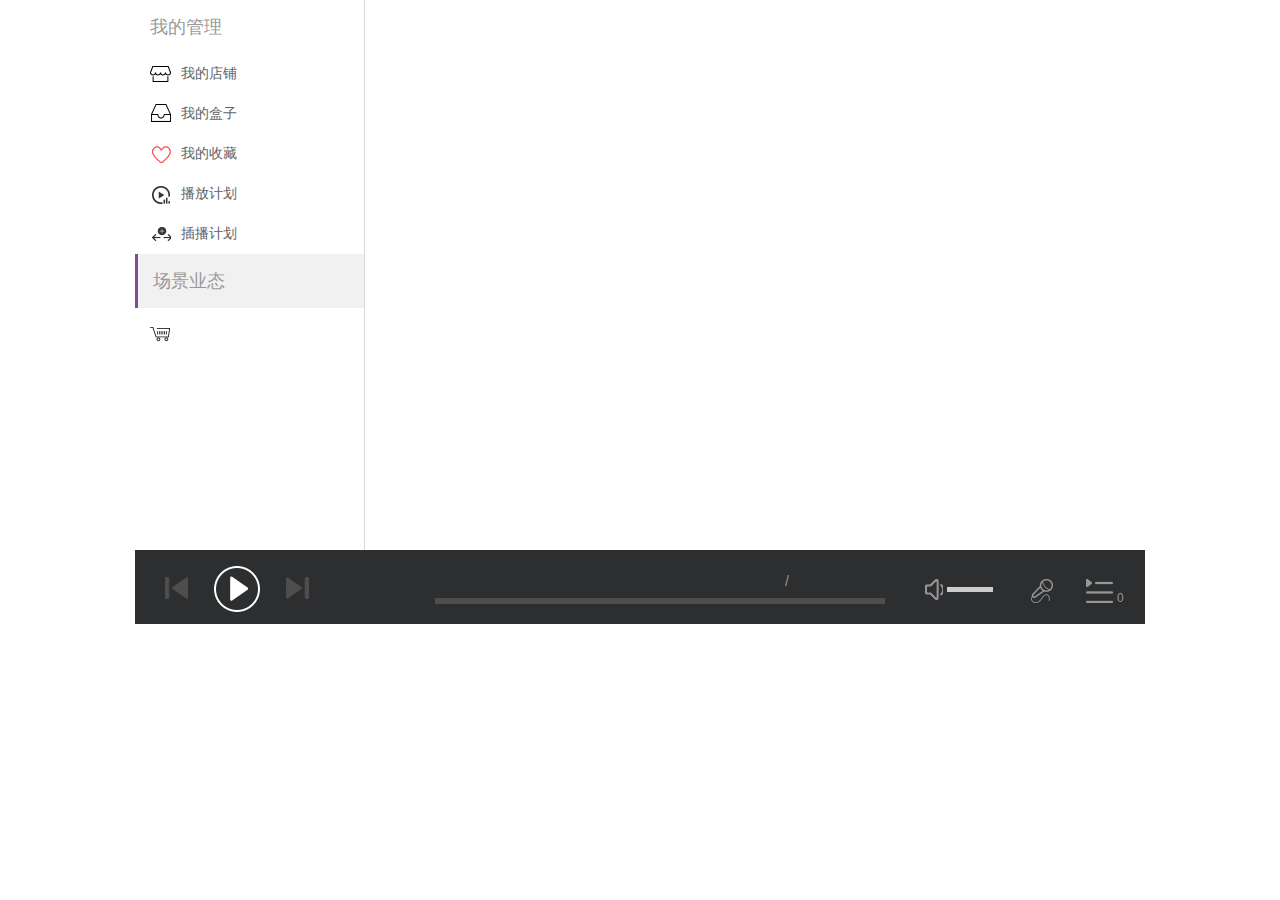
==== src/main/resources/templates/index.html @ 78770b10 "查询歌曲" ====
<!DOCTYPE html>
<html xmlns:th="http://www.thymeleaf.org">
<head>
    <title>试听首页</title>
    <link rel="stylesheet" href="../static/css/style.css" th:href="@{/css/style.css}"/>
    <link rel="stylesheet" href="../static/css/jplayer.blue.monday.css" th:href="@{/css/jplayer.blue.monday.css}"/>
    <script src="../static/js/jquery-1.9.1.min.js" th:src="@{/js/jquery-1.9.1.min.js}"></script>
    <script src="../static/js/index.js" th:src="@{/js/index.js}"></script>
    <script src="../static/js/jquery.jplayer.js" th:src="@{/js/jquery.jplayer.js}"></script>
    <script src="../static/js/jplayer.playlist.js" th:src="@{/js/jplayer.playlist.js}"></script>
    <meta charset="utf-8"/>
    <script th:inline="javascript">
        /*<![CDATA[*/
        var myPlaylist; // 播放列表
        var spotflag = false; // 当前是否插播
        var spotmusic; // 插播音乐
        var planMusicList = new Array(); // 计划歌曲列表
        var planPlayIndex = 0; // 计划的播放标志

        var personalMusicList = new Array(); // 播放音乐列表（收藏或者频道音乐）
        var personalPlayFlag = false; // 播放标志
        var personalPlayIndex = 0; // 播放歌曲下标
        var chooseVoiceFlag = false; // 选择人声标志

        function Music(id, title, mp3, duration, volume, position, favorite, voice){
            this.id = id;
            this.title = title;
            this.mp3 = mp3;
            this.duration = duration; // 音乐时长
            this.volume = volume; // 音量
            this.position = position; // 播放位置
            this.favorite = favorite; // 收藏标志
            this.voice = voice; // 人声
        }

        // 选择人声(0男声，1女声，3合唱，4乐器)
        function chooseMusic(array, voice){
            chooseVoiceFlag = true;
            var result = new Array();
            for(var index = 0; index < array.length; index ++){
                if(voice == array[index].voice){
                    result.push(array[index]);
                }
            }
            return result;
        }

        function playByPeople(voice){
            chooseVoiceFlag = false;
            cleanPlaylist();
            var musicArray;
            if(personalPlayFlag){
                musicArray = chooseMusic(personalMusicList, voice);
            }else{
                musicArray = chooseMusic(planMusicList, voice);
            }
            myPlaylist.setPlaylist(musicArray);
            myPlaylist.play(0);
            $(".liedui_top .lie_h4").html("播放队列（共" + musicArray.length + "首歌）");
            $("#nav .num_1").html(musicArray.length);
        }

        function playAllPeople(){
            cleanPlaylist();
            var musicArray;
            if(personalPlayFlag){
                musicArray = personalMusicList;
            }else{
                musicArray = planMusicList;
            }
            myPlaylist.setPlaylist(musicArray);
            myPlaylist.play(0);
            $(".liedui_top .lie_h4").html("播放队列（共" + musicArray.length + "首歌）");
            $("#nav .num_1").html(musicArray.length);

        }

        $(document).ready(function () {
            var keyword = /*[[${keyword}]]*/;
            if(keyword != null && keyword != ""){
                queryMusic(keyword);
            }else{
                findChannel();
            }
            myPlaylist = new jPlayerPlaylist({
                jPlayer: "#jquery_jplayer_1",
                cssSelectorAncestor: "#jp_container_1"
            }, [
            ], {
                swfPath: "js",
                supplied: "mp3",
                wmode: "window",
                useStateClassSkin: true,
                autoBlur: false,
                smoothPlayBar: true,
                keyEnabled: true,
                play: function(e) {
                    console.log(myPlaylist.playlist.length);
                    console.log(e.jPlayer.status.media.title);
                    if(!spotflag){
                        if(personalPlayFlag){
                            personalPlayIndex = myPlaylist.current; // 个人播放
                        }else{
                            planPlayIndex = myPlaylist.current; // 计划播放
                        }
                    }
                },
                ended: function (e) {
                    console.log("music stop.");
                    if(spotflag){
                        spotflag = false;
                        restorePlayPlan(); // 插播完恢复计划
                        if(planPlayIndex != planMusicList.length - 1){
                            myPlaylist.play(planPlayIndex + 1);
                        }else{
                            myPlaylist.play(0);
                        }
                    }else {
                        if(personalPlayFlag){
                            // 个人播放完毕
                            if(personalPlayIndex == myPlaylist.playlist.length - 1){
                                personalPlayFlag = false;
                                restorePlayPlan();
                                myPlaylist.play(planPlayIndex);
                            }
                        }else {
                            // 计划播放
                            if(planPlayIndex == myPlaylist.playlist.length - 1) {
                                if(chooseVoiceFlag){
                                    chooseVoiceFlag = false;
                                    restorePlayPlan();
                                }
                                loadPlanMusic(); // 重新加载计划
                            }
                        }
                    }
                }
            });
            loadPlanMusic();
            window.setInterval(findSpotMusic, 30000);
            window.setInterval(monitorTime, 1000);
        });

        // 整点重新加载新计划
        function monitorTime() {
            var mydate = new Date();
            if(mydate.getMinutes() == 0){
                loadPlanMusic();
            }
        }

        // 恢复播放计划
        function restorePlayPlan() {
            myPlaylist.setPlaylist(planMusicList);
            $(".liedui_top .lie_h4").html("播放队列（共" + planMusicList.length + "首歌）");
            $("#nav .num_1").html(planMusicList.length);
        }

        // 清除播放列表
        function cleanPlaylist() {
            myPlaylist.remove(); // 删除所有音乐
            myPlaylist.setPlaylist({});
            $(".liedui_top .lie_h4").html("播放队列（共 0 首歌）");
            $("#nav .num_1").html("0");
        }

        // 加载播放计划音乐
        function loadPlanMusic() {
            $.ajax({
                type: "POST",
                url: "/planMusic",
                data: {},
                dataType: "json",
                success: function (data) {
                    cleanPlaylist();
                    planMusicList = [];
                    for(var i = 0 ; i < data.length; i ++){
                        var music = new Music(data[i].id, data[i].musicName, data[i].path, data[i].duration, data[i].volume, 0, data[i].favorite, data[i].voice);
                        planMusicList.push(music);
                        myPlaylist.add(music);
                    }
                    myPlaylist.play(0);
                    $(".liedui_top .lie_h4").html("播放队列（共" + data.length + "首歌）");
                    $("#nav .num_1").html(data.length);
                }
            });
        }

        // 加载插播音乐
        function loadSpotMusic() {
            $.ajax({
                type: "POST",
                url: "/spotMusic",
                data: {},
                dataType: "json",
                success: function (data) {
                    spotmusic = new Music(data.id, data.musicName, data.path, data.duration, data.volume, 0, data.favorite);
                }
            });
        }

        // 查找插播
        function findSpotMusic() {
            if(!spotflag){
                loadSpotMusic();
                if (typeof(spotmusic) != "undefined" && spotmusic != null) {
                    planMusicList[planPlayIndex].position = $("#jquery_jplayer_1").data("jPlayer").status.currentTime; // 获取播放位置，暂时没用
                    myPlaylist.setPlaylist({}); // 清空播放列表
                    myPlaylist.add({
                        title: spotmusic.title,
                        mp3: spotmusic.mp3
                    });
                    spotflag = true;
                    myPlaylist.play(0);
                }
            }
        }

        // 查找店铺信息
        function showShop() {
            $(".right div").remove();
            var shop = $(".supper").clone();
            $(".right").append(shop);
            shop.css("display", "block");
        }

        // 查找收藏
        function findFavorite() {
            $.ajax({
                type: "POST",
                url: "/favorite",
                data: {},
                dataType: "json",
                success: function (data) {
                    // 歌曲收藏
                    $("#myFavorite .block").children().remove();
                    if (data.musicList.length == 0) {
                        $("#myFavorite .block").append("<div class='Wu'></div>");
                    } else {
                        personalMusicList = [];
                        var musicButtons = "<div class='sc_Btn'>";
                        musicButtons += "<input class='Btn_A playall' type='button' value='播放全部' onclick='playAll()'/>";
                        musicButtons += "</div>";
                        $("#myFavorite .block").append(musicButtons);
                        var musicDiv = $("<div></div>");
                        musicDiv.addClass("grzlk_tr");
                        musicDiv.append("<ul class='grzlk_ul grzlk_pd'><li>歌名</li><li>歌手</li><li>专辑</li><li class='w566'>时长</li>");
                        for (var i = 0; i < data.musicList.length; i++) {
                            var str = "<ul class='grzlk_ul grzlk_pd'><li>";
                            str += data.musicList[i].musicName;
                            str += "</li><li>";
                            str += data.musicList[i].actor;
                            str += "</li><li>";
                            str += data.musicList[i].special;
                            str += "</li><li class='w566'>";
                            str += data.musicList[i].duration;
                            str += "</li>";
                            musicDiv.append(str);

                            var music = new Music(data.musicList[i].id, data.musicList[i].musicName, data.musicList[i].path, data.musicList[i].duration, data.musicList[i].volume, 0, data.musicList[i].favorite, data.musicList[i].voice);
                            personalMusicList.push(music);
                        }
                        musicDiv.appendTo($("#myFavorite .block"));
                    }

                    // 频道收藏
                    $("#myFavorite .none").children().remove();
                    if (data.channelList.length == 0) {
                        $("#myFavorite .none").append("<div class='Wu'></div>");
                    } else {
                        var channelButtons = "<div class='sc_Btn'>";
                        // TODO 收藏频道操作按钮
                        channelButtons += "</div>";
                        $("#myFavorite .none").append(channelButtons);
                        for (var i = 0; i < data.channelList.length; i++) {
                            var str = "<dl class='Style Style_xin' style='cursor: pointer;' onclick='findMusic(" + data.channelList[i].id + ")'>";
                            str += "<dt class='ash_mo'><a href=''><img src='" + data.channelList[i].photoPath + "'/></a></dt>";
                            str += "<dd class='ashow'></dd>";
                            str += "<dd class='Text'>" + data.channelList[i].channelName + "</dd>";
                            $("#myFavorite .none").append(str);
                        }
                    }
                    $(".right div").remove();
                    var favorite = $("#myFavorite").clone();
                    $(".right").append(favorite);
                    favorite.css("display", "block");
                }
            });
        }

        // 播放收藏音乐
        function playAll() {
            cleanPlaylist();
            $(".liedui_top .lie_h4").html("播放队列（共" + personalMusicList.length + "首歌）");
            $("#nav .num_1").html(personalMusicList.length);
            myPlaylist.setPlaylist(personalMusicList);
            personalPlayFlag = true;
            myPlaylist.play(0);
        }

        // 查找音乐
        function queryMusic(keyword) {
            $.ajax({
                type: "POST",
                url: "/queryMusic",
                data: {
                    keyword: keyword
                },
                dataType: "json",
                success: function (data) {
                    // 歌曲收藏
                    $("#queryResult .block").children().remove();
                    if (data.length == 0) {
                        $("#queryResult .block").append("<div class='Wu'></div>");
                    } else {
                        personalMusicList = [];
                        var musicButtons = "<div class='sc_Btn'>";
                        musicButtons += "<input class='Btn_A playall' type='button' value='播放全部' onclick='playAll()'/>";
                        musicButtons += "</div>";
                        $("#queryResult .block").append(musicButtons);
                        var musicDiv = $("<div></div>");
                        musicDiv.addClass("grzlk_tr");
                        musicDiv.append("<ul class='grzlk_ul grzlk_pd'><li>歌名</li><li>歌手</li><li>专辑</li><li class='w566'>时长</li>");
                        for (var i = 0; i < data.length; i++) {
                            var str = "<ul class='grzlk_ul grzlk_pd'><li>";
                            str += data[i].musicName;
                            str += "</li><li>";
                            str += data[i].actor;
                            str += "</li><li>";
                            str += data[i].special;
                            str += "</li><li class='w566'>";
                            str += data[i].duration;
                            str += "</li>";
                            musicDiv.append(str);

                            var music = new Music(data[i].id, data[i].musicName, data[i].path, data[i].duration, data[i].volume, 0, data[i].favorite, data[i].voice);
                            personalMusicList.push(music);
                        }
                        musicDiv.appendTo($("#queryResult .block"));
                    }
                    $(".right div").remove();
                    var queryResult = $("#queryResult").clone();
                    $(".right").append(queryResult);
                    queryResult.css("display", "block");
                }
            });
        }

        // 查找频道
        function findChannel(scene) {
            $.ajax({
                type: "POST",
                url: "/channel",
                data: {
                    scene:scene
                },
                dataType: "json",
                success: function (data) {
                    $("#ztc").children().remove(); // 主题
                    $("#fgc").children().remove(); // 风格
                    $("#jrc").children().remove(); // 节日
                    if (data.festival.length != 0) {
                        for (var i = 0; i < data.festival.length; i++) {
                            var str = "<dl class='zhuti' onmousemove='hoverIn(this)' onmouseout='hoverOut(this)' onclick='findMusic(" + data.festival[i].id + ")'>";
                            str += "<dt><a href='#'><img src='" + data.festival[i].photoPath+ "'/></a></dt>";
                            str += "<dd class='icon_bg'></dd>";
                            str += "<dd class='icon_dd'><i class='icon'></i><span>4万</span></dd>";
                            str += "<dd class='Text'>" + data.festival[i].channelName + "</dd>";
                            str += "<dd class='Play'><img src='images/play.png'/></dd>";
                            str += "</dl>";
                            $("#jrc").append(str);
                        }
                    }
                    if (data.theme.length != 0) {
                        for (var i = 0; i < data.theme.length; i++) {
                            var str = "<dl class='zhuti' onmousemove='hoverIn(this)' onmouseout='hoverOut(this)' onclick='findMusic(" + data.theme[i].id + ")'>";
                            str += "<dt><a href='#'><img src='" + data.theme[i].photoPath+ "'/></a></dt>";
                            str += "<dd class='icon_bg'></dd>";
                            str += "<dd class='icon_dd'><i class='icon'></i><span>4万</span></dd>";
                            str += "<dd class='Text'>" + data.theme[i].channelName + "</dd>";
                            str += "<dd class='Play'><img src='images/play.png'/></dd>";
                            str += "</dl>";
                            $("#ztc").append(str);
                        }
                    }

                    if (data.manner.length != 0) {
                        for (var i = 0; i < data.manner.length; i++) {
                            var str = "<dl class='Style Style_xin' onmousemove='hoverIn(this)' onmouseout='hoverOut(this)' onclick='findMusic(" + data.manner[i].id + ")'>";
                            str += "<dt class='ash_mo'><a href='#'><img src='" + data.manner[i].photoPath+ "'/></a></dt>";
                            str += "<dd class='ashow'></dd>";
                            str += "<dd class='Text'>" + data.manner[i].channelName + "</dd>";
                            str += "</dl>";
                            $("#fgc").append(str);
                        }
                    }
                    $(".right div").remove();
                    var channel = $("#cl").clone();
                    $(".right").append(channel);
                    channel.css("display", "block");
                }
            });
        }

        // 查找频道歌曲
        function findMusic(channelId) {
            $.ajax({
                type: "POST",
                url: "/music",
                data: {
                    channelId:channelId
                },
                dataType: "json",
                success: function (data) {
                    $("#myChannel .channelName").html(data.channel.channelName);
                    $("#myChannel .profile").html(data.channel.remarks);
                    $("#myChannel .Btn_c").attr("channelId", data.channel.id);
                    $("#myChannel .Btn_c").attr("favorite", data.channel.favorite);
                    if(data.channel.favorite == "0"){
                        $("#myChannel .Btn_c").val("收藏");
                    }else if(data.channel.favorite == "1"){
                        $("#myChannel .Btn_c").val("取消收藏");
                    }
                    $("#myChannel .gqsl").html(data.musicList.length);
                    $("#myChannel .zhuti_menu img").attr("src", data.channel.photoPath);
                    $("#myChannel .grzlk_tr").children().remove();
                    $("#myChannel .grzlk_tr").append("<ul class='grzlk_ul'><li>歌名</li><li>歌手</li><li>专辑</li><li class='w566'>时长</li><li class='w566'>操作</li></ul>");
                    for (var i = 0; i < data.musicList.length; i++) {
                        var str = "<ul class='grzlk_ul'>";
                        str += "<li>" + data.musicList[i].musicName + "</li>";
                        str += "<li>" + data.musicList[i].actor + "</li>";
                        str += "<li>" + data.musicList[i].special + "</li>";
                        str += "<li class='w566'>" + data.musicList[i].duration + "</li>";
                        str += "<li class='w566 w577'>";
                        if(data.musicList[i].favorite == "0"){
                            str += "<a href='#' musicId='" + data.musicList[i].id + "' favorite='" + data.musicList[i].favorite + "' onclick='doFavoriteMusic(this)' class='down_1'></a>";
                        }else if(data.musicList[i].favorite == "1"){
                            str += "<a href='#' musicId='" + data.musicList[i].id + "' favorite='" + data.musicList[i].favorite + "' onclick='doFavoriteMusic(this)' class='down_3'></a>";
                        }
                        str += "<a href='#' class='down_1 down_2'></a></li>";
                        $("#myChannel .grzlk_tr").append(str);
                    }
                    $("#myChannel .mu_2").click(function () {
                        cleanPlaylist();
                        personalMusicList = [];
                        $(".liedui_top .lie_h4").html("播放队列（共" + data.musicList.length + "首歌）");
                        $("#nav .num_1").html(data.musicList.length);
                        for (var i = 0; i < data.musicList.length; i++) {
                            var music = new Music(data.musicList[i].id, data.musicList[i].musicName, data.musicList[i].path, data.musicList[i].duration, data.musicList[i].volume, 0, data.musicList[i].favorite, data.musicList[i].voice);
                            myPlaylist.add(music);
                            personalMusicList.push(music);
                        }
                        personalPlayFlag = true;
                        myPlaylist.play(0);
                    });
                }
            });
            $(".right div").remove();
            var channel = $("#myChannel").clone();
            $(".right").append(channel);
            channel.css("display", "block");
        }

        // 查找计划
        function findPlan() {
            $(".right div").remove();
            $.ajax({
                type: "POST",
                url: "/plan",
                data: {},
                dataType: "json",
                success: function (data) {
                    // 节日
                    $("#myPlan .select_txt").html(data.festival[0].channel.themeConcreteType);
                    $("#myPlan .txtBeginDate").val(data.festival[0].startDate);
                    $("#myPlan .txtEndDate").val(data.festival[0].endDate);
                    $("#myPlan .Save").attr("id", data.festival[0].id);
                    $("#myPlan .fplan").children().remove();
                    $("#myPlan .fplan").append("<ul class='grzlk_ul grzlk_a'><li>时段</li><li>时间</li><li class='xingq'>日期</li></ul>");
                    for(var i = 0 ; i < data.festival.length; i ++){
                        var str = "<ul class='grzlk_ul grzlk_a'>";
                        str += "<li>" + data.festival[i].timestep.timestepName + "</li>";
                        str += "<li>" + data.festival[i].timestep.starttime + " - " + data.festival[i].timestep.endtime + "</li>";
                        str += "<li class='xingq'>" + parseWeek(data.festival[i].week) + "</li>";
                        $("#myPlan .fplan").append(str);
                    }
                    // 主题
                    $("#myPlan .tplan").children().remove();
                    $("#myPlan .tplan").append("<ul class='grzlk_ul grzlk_a'><li>时段</li><li>时间</li><li class='xingq'>日期</li></ul>");
                    for(var i = 0 ; i < data.theme.length; i ++){
                        var str = "<ul class='grzlk_ul grzlk_a'>";
                        str += "<li>" + data.theme[i].timestep.timestepName + "</li>";
                        str += "<li>" + data.theme[i].timestep.starttime + " - " + data.theme[i].timestep.endtime + "</li>";
                        str += "<li class='xingq'>" + parseWeek(data.theme[i].week) + "</li>";
                        $("#myPlan .tplan").append(str);
                    }
                    // 风格
                    $("#myPlan .mplan").children().remove();
                    $("#myPlan .mplan").append("<ul class='grzlk_ul grzlk_a'><li>时段</li><li>时间</li><li class='xingq'>日期</li></ul>");
                    for(var i = 0 ; i < data.manner.length; i ++){
                        var str = "<ul class='grzlk_ul grzlk_a'>";
                        str += "<li>" + data.manner[i].timestep.timestepName + "</li>";
                        str += "<li>" + data.manner[i].timestep.starttime + " - " + data.manner[i].timestep.endtime + "</li>";
                        str += "<li class='xingq'>" + parseWeek(data.manner[i].week) + "</li>";
                        $("#myPlan .mplan").append(str);
                    }
                }
            });
            var plan = $("#myPlan").clone();
            $(".right").append(plan);
            plan.css("display", "block");
        }

        // 查找插播计划
        function findSpot() {
            $(".right div").remove();
            $.ajax({
                type: "POST",
                url: "/spotPlan",
                data: {},
                dataType: "json",
                success: function (data) {
                    $("#mySpot .grzlk_tr").children().remove();
                    $("#mySpot .grzlk_tr").append("<ul class='grzlk_ul'><li>名称</li><li>时长</li><li style='width: 200px;'>播放日期</li><li>播放时间</li><li>重复时间</li><li>循环次数</li></ul>");
                    for(var i = 0 ; i < data.length; i ++){
                        var str = "<ul class='grzlk_ul chabo_list'>";
                        str += "<li><input type='hidden' value='" + data[i].id + "'/>" + data[i].playName+ "</li>";
                        if(data[i].channel.musicList.length != 0){
                            str += "<li>" + data[i].channel.musicList[0].duration + "</li>";
                        }else{
                            str += "<li>00:00:00</li>";
                        }
                        str += "<li style='width: 200px;'>" + data[i].startDate + " - " + data[i].endDate + "</li>";
                        str += "<li><input type='text' value='" + data[i].timestep.starttime + "' class='inp_1'/></li>";
                        str += "<li><input type='text' value='" + data[i].intervalTime + "' class='inp_1 inp_2'/></li>";
                        str += "<li><input type='text' value='" + data[i].cycleTimes + "' class='inp_1 inp_2'/></li>";
                        str += "</ul>";
                        $("#mySpot .grzlk_tr").append(str);
                    }
                }
            });

            var spot = $("#mySpot").clone();
            $(".right").append(spot);
            spot.css("display", "block");
        }

        // 收藏频道
        function doFavoriteChannel(obj) {
            var favorite = $(obj).attr("favorite");
            if(favorite == "0"){
                $.ajax({
                    type: "POST",
                    url: "/doFavoriteChannel",
                    data: {
                        channelId : $(obj).attr("channelId")
                    },
                    dataType: "json",
                    success: function () {}
                });
                $(obj).val("取消收藏");
                $(obj).attr("favorite", "1");
            }else if(favorite == "1"){
                $.ajax({
                    type: "POST",
                    url: "/doNotFavoriteChannel",
                    data: {
                        channelId : $(obj).attr("channelId")
                    },
                    dataType: "json",
                    success: function () {}
                });
                $(obj).val("收藏");
                $(obj).attr("favorite", "0");
            }
        }

        function doFavoriteMusic(obj) {
            var favorite = $(obj).attr("favorite");
            if(favorite == "0"){
                $.ajax({
                    type: "POST",
                    url: "/doFavoriteMusic",
                    data: {
                        musicId : $(obj).attr("musicId")
                    },
                    dataType: "json",
                    success: function () {}
                });
                $(obj).attr("favorite", "1");
                $(obj).attr("class", "down_3");
            }else if(favorite == "1"){
                $.ajax({
                    type: "POST",
                    url: "/doNotFavoriteMusic",
                    data: {
                        musicId : $(obj).attr("musicId")
                    },
                    dataType: "json",
                    success: function () {}
                });
                $(obj).attr("favorite", "0");
                $(obj).attr("class", "down_1");
            }
        }

        /*]]>*/
    </script>
</head>
<body th:inline="text">
<!-- 店铺信息 -->
<div class="supper" style="display: none;">
    <ul class="supper_ul">
        <li th:text="|店铺地址：${config.address}|">店铺地址：太平鸟男装（北京三里屯店）</li>
        <li th:text="|营业时间：${config.businessHoursBegin} - ${config.businessHoursEnd}|">营业时间：9：00-22：00</li>
        <li th:text="|店长：${config.shopOwnerName}|">店长：王聪</li>
        <li th:text="|联系电话：${config.phoneNumber}|">联系电话：898989891</li>
    </ul>
</div>

<!-- 我的收藏 -->
<div id="myFavorite" style="display: none;">
    <div class="wdcbjh">
        <h3>收藏<br/>我喜欢的歌</h3>
    </div>
    <div class="row790">
        <div class="thead">
            <ul class="tab0">
                <li class="index" onclick="showTab(this);"><span>歌曲列表</span></li>
                <li onclick="showTab(this);"><span>频道列表</span></li>
            </ul>
        </div>
        <div class="tbody">
            <!--歌曲列表-->
            <div class="block">

            </div>
            <!--频道列表-->
            <div class="none">

            </div>
        </div>
    </div>
</div>

<!-- 查询结果 -->
<div id="queryResult" style="display: none;">
    <div class="row790">
        <div class="thead">
            <ul class="tab0">
                <li class="index"><span>歌曲列表</span></li>
            </ul>
        </div>
        <div class="tbody">
            <!--歌曲列表-->
            <div class="block">
            </div>
        </div>
    </div>
</div>

<!-- 频道列表 -->
<div id="cl" class="row790" style="display: none;">
    <div class="thead">
        <ul class="tab0">
            <li class="index" onclick="showTab(this);"><span>主题</span></li>
            <li onclick="showTab(this);"><span>风格</span><i class="redsc"></i></li>
            <li onclick="showTab(this);"><span>节日</span></li>
        </ul>
    </div>
    <div class="tbody">
        <!--主题-->
        <div class="block" id="ztc">
            <dl class="zhuti" onclick="window.location.href='/channel'">
                <dt><img src="images/img_1.jpg"/></dt>
                <dd class="icon_bg"></dd>
                <dd class="icon_dd"><i class="icon"></i><span>4万</span></dd>
                <dd class="Text">下之歌</dd>
                <dd class="Play"><img src="images/play.png"/></dd>
            </dl>
        </div>
        <!--风格-->
        <div class="none" id="fgc">
            <dl class="Style Style_xin" onclick="window.location.href='/channel'">
                <dt class="ash_mo"><a href="#"><img src="images/img_1.jpg"/></a></dt>
                <dd class="ashow"></dd>
                <dd class="Text">下之歌</dd>
            </dl>
        </div>
        <!--节日-->
        <div class="none" id="jrc">
            <dl class="zhuti" onclick="window.location.href='/channel'">
                <dt><a href="#"><img src="images/img_1.jpg"/></a></dt>
                <dd class="icon_bg"></dd>
                <dd class="icon_dd"><i class="icon"></i><span>4万</span></dd>
                <dd class="Text">下之歌</dd>
                <dd class="Play"><img src="images/play.png"/></dd>
            </dl>
        </div>
    </div>
</div>
<!-- 频道主页 -->
<div id="myChannel" style="display: none;">
    <div class="Menu">
        <dl class="zhuti_menu">
            <dt><a href="#"><img src="images/img_1.jpg"/></a></dt>
            <!--<dd class="icon_bg"></dd>-->
            <!--<dd class="icon_dd"><i class="icon"></i><span>4万</span></dd>-->
        </dl>
        <div class="Menu_you">
            <div class="Menu_p">
                <h4 class="channelName">服装促销季</h4>
                <p style="float:left; margin-top:5px;">
                    <i class="mu_1"></i><span class="num gqsl">歌曲数量</span>
                    <i class="mu_1 mu_2" style="cursor: pointer;"></i><span class="num bfcs"></span>
                </p>
                <input class="Btn_A Btn_c" type="button" value="收藏" onclick="doFavoriteChannel(this)"/>
            </div>
            <div class="sc_div">
                <div id="hutia" class="profile">
                    <i>简介：</i>这次制作的歌单是续上一歌单而制作的，每一首音乐都在一个小时以上，听起来很是享受，特别是您在行车的途中，听到这些音乐听到这些音乐听到这些音乐听到这些音乐听到这些音乐,听到这些音乐听到这些音乐听到这些音乐听到这些音乐听到这些音乐,听到这些音乐听到这些音乐听到这些音乐听到这些音乐听到这些音乐
                </div>
            </div>
        </div>
    </div>
    <div id="buyact" class="row790">
        <div class="thead">
            <ul class="tab0">
                <li class="index"><span>歌曲列表</span></li>
            </ul>
        </div>
        <div class="tbody">
            <div class="block">
                <div class="grzlk_tr">
                    <ul class="grzlk_ul">
                        <li>歌名</li>
                        <li>歌手</li>
                        <li>专辑</li>
                        <li class="w566">时长</li>
                        <li class="w566">操作</li>
                    </ul>
                    <ul class="grzlk_ul">
                        <li>Unkiss Me</li>
                        <li>Maroon 5</li>
                        <li>V (Deluxe)</li>
                        <li class="w566">04:32</li>
                        <li class="w566 w577"><a href="#" class="down_1"></a><a href="#" class="down_1 down_2"></a></li>
                    </ul>
                </div>
            </div>
        </div>
    </div>
</div>

<!-- 播放计划 -->
<div id="myPlan" style="display: none;">
    <div class="row790">
        <div class="thead">
            <ul class="tab0 tab1">
                <li class="index" onclick="showTab(this);"><span>节日计划</span></li>
                <li onclick="showTab(this);"><span>主题计划</span></li>
                <li onclick="showTab(this);"><span>风格计划</span></li>
            </ul>
        </div>
        <div class="tbody tbody_02">
            <!--节日-->
            <div class="block fesdiv">
                <div class="festival">
                    <ul class="festival_ul">
                        <li>节日</li>
                        <li>
                            <div class="select_box box_fes" onclick="findOptions(this);">
                                <span class="select_txt" style="float:left;" th:if="${not #lists.isEmpty(festivalList)}" th:text="${festivalList[0]}"></span><i class="dao_sj dao_new"></i>
                                <div class="option" id="option_fes">
                                    <a th:each="festival:${festivalList}" href="#" class="sel_jr" onclick="showOptions(this);" th:text="${festival}">
                                    </a>
                                </div>
                            </div>
                        </li>
                        <li>开始时间</li>
                        <li style="position:relative;">
                            <input class="txtBeginDate" style="width:100px;padding:5px 10px 4px 10px;border:1px solid #ccc;margin-right:10px;"/>
                        </li>
                        <li>结束时间</li>
                        <li style="position:relative;">
                            <input class="txtEndDate" style="width:100px;padding:5px 10px 4px 10px;border:1px solid #ccc;"/>
                        </li>
                        <li>
                            <input id="" type="button" value="保 存" class="Save" onclick="saveFestival(this)"/>
                        </li>
                    </ul>
                </div>
                <div class="grzlk_tr fplan">
                    <ul class="grzlk_ul grzlk_a">
                        <li>时段</li>
                        <li>时间</li>
                        <li class="xingq">日期</li>
                    </ul>
                </div>
            </div>
            <!--主题-->
            <div class="none">
                <div class="grzlk_tr tplan">
                    <ul class="grzlk_ul grzlk_a">
                        <li>时段</li>
                        <li>时间</li>
                        <li class="xingq">日期</li>
                    </ul>
                    <ul class="grzlk_ul grzlk_a">
                        <li>凌晨</li>
                        <li>00:00-06:00</li>
                        <li class="xingq">周一、周二、周三、周四、周五、周六、周日</li>
                    </ul>
                </div>
            </div>
            <!-- 风格 -->
            <div class="none">
                <div class="grzlk_tr mplan">
                    <ul class="grzlk_ul grzlk_a">
                        <li>时段</li>
                        <li>时间</li>
                        <li class="xingq">日期</li>
                    </ul>
                    <ul class="grzlk_ul grzlk_a">
                        <li>凌晨</li>
                        <li>00:00-06:00</li>
                        <li class="xingq">周一、周二、周日</li>
                    </ul>
                </div>
            </div>
        </div>
    </div>
</div>

<!-- 插播计划 -->
<div id="mySpot" style="display: none;">
    <div class="wdcbjh">
        <h3>管理<br/>我的插播计划</h3>
    </div>
    <div class="row790">
        <div class="thead">
            <ul class="tab0">
                <li class="index" style="float: left;">
                    <span>插播列表</span>
                </li>
                <li style="float: right;">
                    <input type="button" value="保 存" class="Save" onclick="saveSpot(this);"/>
                </li>
            </ul>
        </div>
        <div class="tbody">
            <div class="grzlk_tr">
                <ul class="grzlk_ul chabo_list">
                    <li>名称</li>
                    <li>时长</li>
                    <li>播放日期</li>
                    <li>播放时间</li>
                    <li>重复时间</li>
                    <li>循环次数</li>
                </ul>
                <ul class="grzlk_ul chabo_list">
                    <li>开店口播</li>
                    <li>3:00</li>
                    <li>每天</li>
                    <li></li>
                    <li>
                        <input name="" type="text" value="09:00" class="inp_1"/>
                    </li>
                    <li>
                        <input name="" type="text" value="1" class="inp_1"/>
                    </li>
                    <li class="sx_1">
                        <input name="" type="text" value="2" class="inp_1 inp_2"/>
                    </li>
                </ul>
            </div>
        </div>
    </div>
</div>

<div class="warp">
    <!--main=========================-->
    <section>
        <!--左-->
        <aside class="left">
            <ul class="left_ul">
                <li class="details">
                    <h4>我的管理</h4>
                </li>
                <li><a href="javascript:showShop();"><s class="S_xxjs_1"></s>我的店铺</a></li>
                <li><a href="#"><s class="S_xxjs_2"></s>我的盒子</a></li>
                <li><a href="javascript:findFavorite();"><s class="S_xxjs_3"></s>我的收藏</a></li>
                <li><a href="javascript:findPlan();"><s class="S_xxjs_4"></s>播放计划</a></li>
                <li><a href="javascript:findSpot();"><s class="S_xxjs_5"></s>插播计划</a></li>
                <li class="details S_xxjs" onclick="findChannel();" style="cursor: pointer;">
                    <h4>场景业态</h4>
                </li>
                <li th:each="scene:${sceneList}">
                    <s class="S_xxjs_6" th:style="'float: left; background-image: url(' + ${scene.icon} + ');'"></s>
                    <a href="#" th:onclick="'javascript:findChannel(\'' + ${scene.name} + '\');'" th:text="${scene.name}"></a>
                </li>
            </ul>
        </aside>
        <!--右-->
        <article class="right"></article>
    </section>
    <!--footer=========================-->
    <footer>
        <div id="jquery_jplayer_1" class="jp-jplayer"></div>
        <div id="jp_container_1" class="jp-audio" role="application" aria-label="media player">
            <div class="jp-type-playlist">
                <div class="jp-gui jp-interface">
                    <div class="jp-controls">
                        <button class="jp-previous" role="button" tabindex="0">previous</button>
                        <button class="jp-play" role="button" tabindex="0">play</button>
                        <button class="jp-next" role="button" tabindex="0">next</button>
                    </div>
                    <div class="jp-progress">
                        <div class="jp-seek-bar">
                            <div class="jp-play-bar"></div>
                        </div>
                    </div>
                    <div class="jp-time-holder" style="font-size: 14px; color: #979797">
                        <div style="float: left;" class="jp-title"></div>
                        <div style="float: right; width: 100px;">
                            <div class="jp-current-time" role="timer" aria-label="time"></div>
                            <div style="float: left; top: 20px;">/</div>
                            <div class="jp-duration" role="timer" aria-label="duration"></div>
                        </div>
                    </div>
                    <div class="jp-volume-controls">
                        <button class="jp-mute" role="button" tabindex="0">mute</button>
                        <div class="jp-volume-bar">
                            <div class="jp-volume-bar-value"></div>
                        </div>
                    </div>
                    <div style="position: absolute;left: 870px;top: 0px; font-size: 12px; padding: 1px;">
                        <div class="di1" id="nav">
                            <ul class="play_4_ul">
                                <li><a href="#" class="btn_5"></a>
                                    <div class="sub" style="left:5px;">
                                        <ul class="hechang">
                                            <li><a href="#" class="btn_7" onclick="playByPeople(0)"></a></li>
                                            <li><a href="#" class="btn_8" onclick="playByPeople(1)"></a></li>
                                            <li><a href="#" class="btn_9" onclick="playAllPeople()"></a></li>
                                        </ul>
                                        <div class="yinliang"><a href="#" class="btn_5 btn_04"></a></div>
                                        <div class="di"><img src="images/di.png"/></div>
                                    </div>
                                </li>
                                <li><a href="#" class="btn_6"></a><span class="num num_1">0</span>
                                    <div class="sub option_3">
                                        <div class="liedui_top">
                                            <h4 class="lie_h4">播放列队（共0首歌）</h4>
                                            <i class="delete" onclick="cleanPlaylist();"></i>
                                        </div>
                                        <div class="jp-playlist">
                                            <ul>
                                                <li>&nbsp;</li>
                                            </ul>
                                        </div>
                                        <div class="di di_1"><img src="images/di.png"/></div>
                                    </div>
                                </li>
                            </ul>
                        </div>
                    </div>
                </div>
            </div>
        </div>
    </footer>
</div>
<!--遮罩=====-->
<div id="fade" class="black_overlay"></div>
</body>
</html>
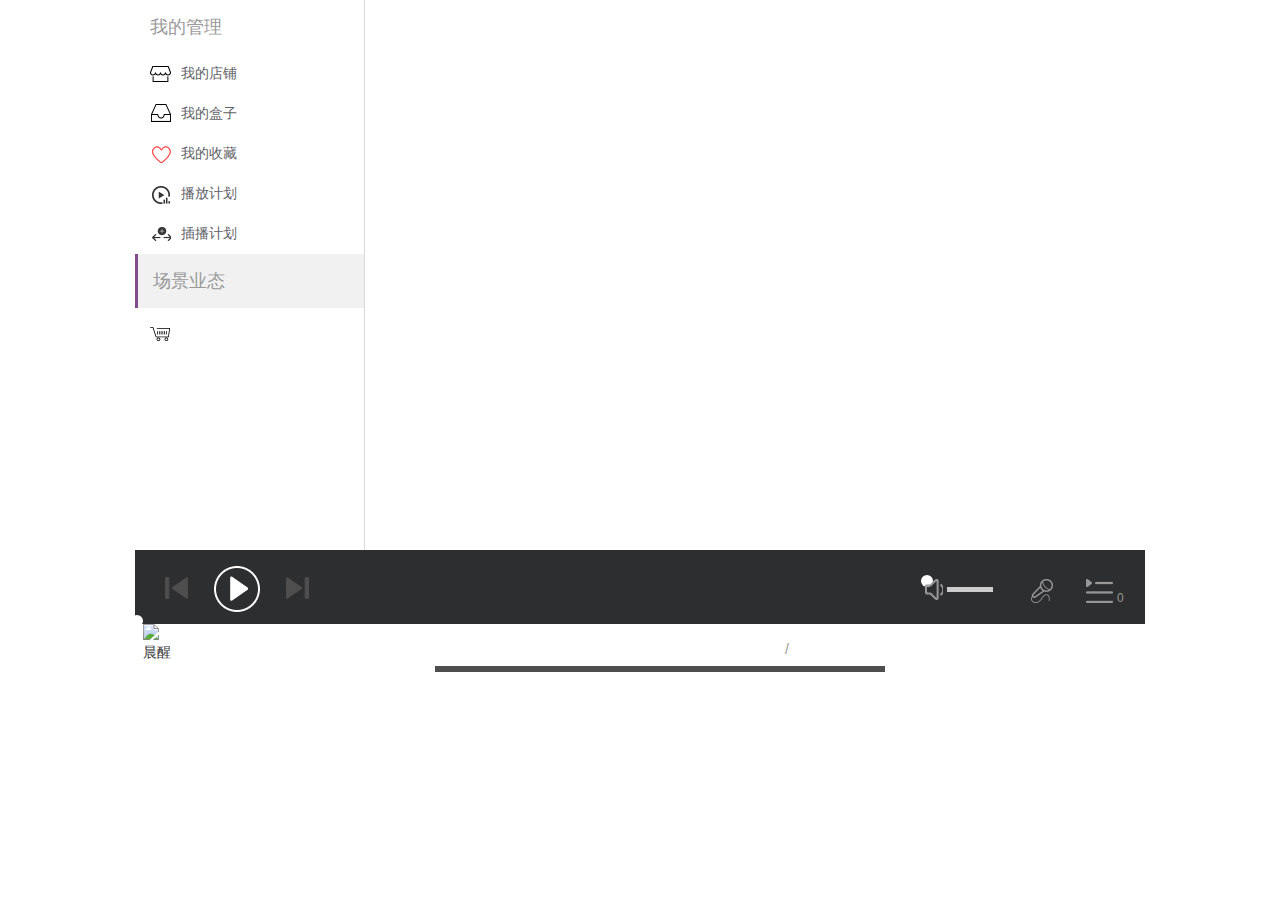
==== commit 4a461492: "插播音乐每隔1秒取一次" ====
--- a/src/main/resources/templates/index.html
+++ b/src/main/resources/templates/index.html
@@ -22,59 +22,6 @@
         var personalPlayIndex = 0; // 播放歌曲下标
         var chooseVoiceFlag = false; // 选择人声标志
 
-        function Music(id, title, mp3, duration, volume, position, favorite, voice){
-            this.id = id;
-            this.title = title;
-            this.mp3 = mp3;
-            this.duration = duration; // 音乐时长
-            this.volume = volume; // 音量
-            this.position = position; // 播放位置
-            this.favorite = favorite; // 收藏标志
-            this.voice = voice; // 人声
-        }
-
-        // 选择人声(0男声，1女声，3合唱，4乐器)
-        function chooseMusic(array, voice){
-            chooseVoiceFlag = true;
-            var result = new Array();
-            for(var index = 0; index < array.length; index ++){
-                if(voice == array[index].voice){
-                    result.push(array[index]);
-                }
-            }
-            return result;
-        }
-
-        function playByPeople(voice){
-            chooseVoiceFlag = false;
-            cleanPlaylist();
-            var musicArray;
-            if(personalPlayFlag){
-                musicArray = chooseMusic(personalMusicList, voice);
-            }else{
-                musicArray = chooseMusic(planMusicList, voice);
-            }
-            myPlaylist.setPlaylist(musicArray);
-            myPlaylist.play(0);
-            $(".liedui_top .lie_h4").html("播放队列（共" + musicArray.length + "首歌）");
-            $("#nav .num_1").html(musicArray.length);
-        }
-
-        function playAllPeople(){
-            cleanPlaylist();
-            var musicArray;
-            if(personalPlayFlag){
-                musicArray = personalMusicList;
-            }else{
-                musicArray = planMusicList;
-            }
-            myPlaylist.setPlaylist(musicArray);
-            myPlaylist.play(0);
-            $(".liedui_top .lie_h4").html("播放队列（共" + musicArray.length + "首歌）");
-            $("#nav .num_1").html(musicArray.length);
-
-        }
-
         $(document).ready(function () {
             var keyword = /*[[${keyword}]]*/;
             if(keyword != null && keyword != ""){
@@ -87,6 +34,9 @@
                 cssSelectorAncestor: "#jp_container_1"
             }, [
             ], {
+                playlistOptions: {
+                    autoPlay: true
+                },
                 swfPath: "js",
                 supplied: "mp3",
                 wmode: "window",
@@ -137,472 +87,10 @@
                 }
             });
             loadPlanMusic();
-            window.setInterval(findSpotMusic, 30000);
+            window.setInterval(findSpotMusic, 1000);
             window.setInterval(monitorTime, 1000);
+            window.setInterval(findMessage, 1000);
         });
-
-        // 整点重新加载新计划
-        function monitorTime() {
-            var mydate = new Date();
-            if(mydate.getMinutes() == 0){
-                loadPlanMusic();
-            }
-        }
-
-        // 恢复播放计划
-        function restorePlayPlan() {
-            myPlaylist.setPlaylist(planMusicList);
-            $(".liedui_top .lie_h4").html("播放队列（共" + planMusicList.length + "首歌）");
-            $("#nav .num_1").html(planMusicList.length);
-        }
-
-        // 清除播放列表
-        function cleanPlaylist() {
-            myPlaylist.remove(); // 删除所有音乐
-            myPlaylist.setPlaylist({});
-            $(".liedui_top .lie_h4").html("播放队列（共 0 首歌）");
-            $("#nav .num_1").html("0");
-        }
-
-        // 加载播放计划音乐
-        function loadPlanMusic() {
-            $.ajax({
-                type: "POST",
-                url: "/planMusic",
-                data: {},
-                dataType: "json",
-                success: function (data) {
-                    cleanPlaylist();
-                    planMusicList = [];
-                    for(var i = 0 ; i < data.length; i ++){
-                        var music = new Music(data[i].id, data[i].musicName, data[i].path, data[i].duration, data[i].volume, 0, data[i].favorite, data[i].voice);
-                        planMusicList.push(music);
-                        myPlaylist.add(music);
-                    }
-                    myPlaylist.play(0);
-                    $(".liedui_top .lie_h4").html("播放队列（共" + data.length + "首歌）");
-                    $("#nav .num_1").html(data.length);
-                }
-            });
-        }
-
-        // 加载插播音乐
-        function loadSpotMusic() {
-            $.ajax({
-                type: "POST",
-                url: "/spotMusic",
-                data: {},
-                dataType: "json",
-                success: function (data) {
-                    spotmusic = new Music(data.id, data.musicName, data.path, data.duration, data.volume, 0, data.favorite);
-                }
-            });
-        }
-
-        // 查找插播
-        function findSpotMusic() {
-            if(!spotflag){
-                loadSpotMusic();
-                if (typeof(spotmusic) != "undefined" && spotmusic != null) {
-                    planMusicList[planPlayIndex].position = $("#jquery_jplayer_1").data("jPlayer").status.currentTime; // 获取播放位置，暂时没用
-                    myPlaylist.setPlaylist({}); // 清空播放列表
-                    myPlaylist.add({
-                        title: spotmusic.title,
-                        mp3: spotmusic.mp3
-                    });
-                    spotflag = true;
-                    myPlaylist.play(0);
-                }
-            }
-        }
-
-        // 查找店铺信息
-        function showShop() {
-            $(".right div").remove();
-            var shop = $(".supper").clone();
-            $(".right").append(shop);
-            shop.css("display", "block");
-        }
-
-        // 查找收藏
-        function findFavorite() {
-            $.ajax({
-                type: "POST",
-                url: "/favorite",
-                data: {},
-                dataType: "json",
-                success: function (data) {
-                    // 歌曲收藏
-                    $("#myFavorite .block").children().remove();
-                    if (data.musicList.length == 0) {
-                        $("#myFavorite .block").append("<div class='Wu'></div>");
-                    } else {
-                        personalMusicList = [];
-                        var musicButtons = "<div class='sc_Btn'>";
-                        musicButtons += "<input class='Btn_A playall' type='button' value='播放全部' onclick='playAll()'/>";
-                        musicButtons += "</div>";
-                        $("#myFavorite .block").append(musicButtons);
-                        var musicDiv = $("<div></div>");
-                        musicDiv.addClass("grzlk_tr");
-                        musicDiv.append("<ul class='grzlk_ul grzlk_pd'><li>歌名</li><li>歌手</li><li>专辑</li><li class='w566'>时长</li>");
-                        for (var i = 0; i < data.musicList.length; i++) {
-                            var str = "<ul class='grzlk_ul grzlk_pd'><li>";
-                            str += data.musicList[i].musicName;
-                            str += "</li><li>";
-                            str += data.musicList[i].actor;
-                            str += "</li><li>";
-                            str += data.musicList[i].special;
-                            str += "</li><li class='w566'>";
-                            str += data.musicList[i].duration;
-                            str += "</li>";
-                            musicDiv.append(str);
-
-                            var music = new Music(data.musicList[i].id, data.musicList[i].musicName, data.musicList[i].path, data.musicList[i].duration, data.musicList[i].volume, 0, data.musicList[i].favorite, data.musicList[i].voice);
-                            personalMusicList.push(music);
-                        }
-                        musicDiv.appendTo($("#myFavorite .block"));
-                    }
-
-                    // 频道收藏
-                    $("#myFavorite .none").children().remove();
-                    if (data.channelList.length == 0) {
-                        $("#myFavorite .none").append("<div class='Wu'></div>");
-                    } else {
-                        var channelButtons = "<div class='sc_Btn'>";
-                        // TODO 收藏频道操作按钮
-                        channelButtons += "</div>";
-                        $("#myFavorite .none").append(channelButtons);
-                        for (var i = 0; i < data.channelList.length; i++) {
-                            var str = "<dl class='Style Style_xin' style='cursor: pointer;' onclick='findMusic(" + data.channelList[i].id + ")'>";
-                            str += "<dt class='ash_mo'><a href=''><img src='" + data.channelList[i].photoPath + "'/></a></dt>";
-                            str += "<dd class='ashow'></dd>";
-                            str += "<dd class='Text'>" + data.channelList[i].channelName + "</dd>";
-                            $("#myFavorite .none").append(str);
-                        }
-                    }
-                    $(".right div").remove();
-                    var favorite = $("#myFavorite").clone();
-                    $(".right").append(favorite);
-                    favorite.css("display", "block");
-                }
-            });
-        }
-
-        // 播放收藏音乐
-        function playAll() {
-            cleanPlaylist();
-            $(".liedui_top .lie_h4").html("播放队列（共" + personalMusicList.length + "首歌）");
-            $("#nav .num_1").html(personalMusicList.length);
-            myPlaylist.setPlaylist(personalMusicList);
-            personalPlayFlag = true;
-            myPlaylist.play(0);
-        }
-
-        // 查找音乐
-        function queryMusic(keyword) {
-            $.ajax({
-                type: "POST",
-                url: "/queryMusic",
-                data: {
-                    keyword: keyword
-                },
-                dataType: "json",
-                success: function (data) {
-                    // 歌曲收藏
-                    $("#queryResult .block").children().remove();
-                    if (data.length == 0) {
-                        $("#queryResult .block").append("<div class='Wu'></div>");
-                    } else {
-                        personalMusicList = [];
-                        var musicButtons = "<div class='sc_Btn'>";
-                        musicButtons += "<input class='Btn_A playall' type='button' value='播放全部' onclick='playAll()'/>";
-                        musicButtons += "</div>";
-                        $("#queryResult .block").append(musicButtons);
-                        var musicDiv = $("<div></div>");
-                        musicDiv.addClass("grzlk_tr");
-                        musicDiv.append("<ul class='grzlk_ul grzlk_pd'><li>歌名</li><li>歌手</li><li>专辑</li><li class='w566'>时长</li>");
-                        for (var i = 0; i < data.length; i++) {
-                            var str = "<ul class='grzlk_ul grzlk_pd'><li>";
-                            str += data[i].musicName;
-                            str += "</li><li>";
-                            str += data[i].actor;
-                            str += "</li><li>";
-                            str += data[i].special;
-                            str += "</li><li class='w566'>";
-                            str += data[i].duration;
-                            str += "</li>";
-                            musicDiv.append(str);
-
-                            var music = new Music(data[i].id, data[i].musicName, data[i].path, data[i].duration, data[i].volume, 0, data[i].favorite, data[i].voice);
-                            personalMusicList.push(music);
-                        }
-                        musicDiv.appendTo($("#queryResult .block"));
-                    }
-                    $(".right div").remove();
-                    var queryResult = $("#queryResult").clone();
-                    $(".right").append(queryResult);
-                    queryResult.css("display", "block");
-                }
-            });
-        }
-
-        // 查找频道
-        function findChannel(scene) {
-            $.ajax({
-                type: "POST",
-                url: "/channel",
-                data: {
-                    scene:scene
-                },
-                dataType: "json",
-                success: function (data) {
-                    $("#ztc").children().remove(); // 主题
-                    $("#fgc").children().remove(); // 风格
-                    $("#jrc").children().remove(); // 节日
-                    if (data.festival.length != 0) {
-                        for (var i = 0; i < data.festival.length; i++) {
-                            var str = "<dl class='zhuti' onmousemove='hoverIn(this)' onmouseout='hoverOut(this)' onclick='findMusic(" + data.festival[i].id + ")'>";
-                            str += "<dt><a href='#'><img src='" + data.festival[i].photoPath+ "'/></a></dt>";
-                            str += "<dd class='icon_bg'></dd>";
-                            str += "<dd class='icon_dd'><i class='icon'></i><span>4万</span></dd>";
-                            str += "<dd class='Text'>" + data.festival[i].channelName + "</dd>";
-                            str += "<dd class='Play'><img src='images/play.png'/></dd>";
-                            str += "</dl>";
-                            $("#jrc").append(str);
-                        }
-                    }
-                    if (data.theme.length != 0) {
-                        for (var i = 0; i < data.theme.length; i++) {
-                            var str = "<dl class='zhuti' onmousemove='hoverIn(this)' onmouseout='hoverOut(this)' onclick='findMusic(" + data.theme[i].id + ")'>";
-                            str += "<dt><a href='#'><img src='" + data.theme[i].photoPath+ "'/></a></dt>";
-                            str += "<dd class='icon_bg'></dd>";
-                            str += "<dd class='icon_dd'><i class='icon'></i><span>4万</span></dd>";
-                            str += "<dd class='Text'>" + data.theme[i].channelName + "</dd>";
-                            str += "<dd class='Play'><img src='images/play.png'/></dd>";
-                            str += "</dl>";
-                            $("#ztc").append(str);
-                        }
-                    }
-
-                    if (data.manner.length != 0) {
-                        for (var i = 0; i < data.manner.length; i++) {
-                            var str = "<dl class='Style Style_xin' onmousemove='hoverIn(this)' onmouseout='hoverOut(this)' onclick='findMusic(" + data.manner[i].id + ")'>";
-                            str += "<dt class='ash_mo'><a href='#'><img src='" + data.manner[i].photoPath+ "'/></a></dt>";
-                            str += "<dd class='ashow'></dd>";
-                            str += "<dd class='Text'>" + data.manner[i].channelName + "</dd>";
-                            str += "</dl>";
-                            $("#fgc").append(str);
-                        }
-                    }
-                    $(".right div").remove();
-                    var channel = $("#cl").clone();
-                    $(".right").append(channel);
-                    channel.css("display", "block");
-                }
-            });
-        }
-
-        // 查找频道歌曲
-        function findMusic(channelId) {
-            $.ajax({
-                type: "POST",
-                url: "/music",
-                data: {
-                    channelId:channelId
-                },
-                dataType: "json",
-                success: function (data) {
-                    $("#myChannel .channelName").html(data.channel.channelName);
-                    $("#myChannel .profile").html(data.channel.remarks);
-                    $("#myChannel .Btn_c").attr("channelId", data.channel.id);
-                    $("#myChannel .Btn_c").attr("favorite", data.channel.favorite);
-                    if(data.channel.favorite == "0"){
-                        $("#myChannel .Btn_c").val("收藏");
-                    }else if(data.channel.favorite == "1"){
-                        $("#myChannel .Btn_c").val("取消收藏");
-                    }
-                    $("#myChannel .gqsl").html(data.musicList.length);
-                    $("#myChannel .zhuti_menu img").attr("src", data.channel.photoPath);
-                    $("#myChannel .grzlk_tr").children().remove();
-                    $("#myChannel .grzlk_tr").append("<ul class='grzlk_ul'><li>歌名</li><li>歌手</li><li>专辑</li><li class='w566'>时长</li><li class='w566'>操作</li></ul>");
-                    for (var i = 0; i < data.musicList.length; i++) {
-                        var str = "<ul class='grzlk_ul'>";
-                        str += "<li>" + data.musicList[i].musicName + "</li>";
-                        str += "<li>" + data.musicList[i].actor + "</li>";
-                        str += "<li>" + data.musicList[i].special + "</li>";
-                        str += "<li class='w566'>" + data.musicList[i].duration + "</li>";
-                        str += "<li class='w566 w577'>";
-                        if(data.musicList[i].favorite == "0"){
-                            str += "<a href='#' musicId='" + data.musicList[i].id + "' favorite='" + data.musicList[i].favorite + "' onclick='doFavoriteMusic(this)' class='down_1'></a>";
-                        }else if(data.musicList[i].favorite == "1"){
-                            str += "<a href='#' musicId='" + data.musicList[i].id + "' favorite='" + data.musicList[i].favorite + "' onclick='doFavoriteMusic(this)' class='down_3'></a>";
-                        }
-                        str += "<a href='#' class='down_1 down_2'></a></li>";
-                        $("#myChannel .grzlk_tr").append(str);
-                    }
-                    $("#myChannel .mu_2").click(function () {
-                        cleanPlaylist();
-                        personalMusicList = [];
-                        $(".liedui_top .lie_h4").html("播放队列（共" + data.musicList.length + "首歌）");
-                        $("#nav .num_1").html(data.musicList.length);
-                        for (var i = 0; i < data.musicList.length; i++) {
-                            var music = new Music(data.musicList[i].id, data.musicList[i].musicName, data.musicList[i].path, data.musicList[i].duration, data.musicList[i].volume, 0, data.musicList[i].favorite, data.musicList[i].voice);
-                            myPlaylist.add(music);
-                            personalMusicList.push(music);
-                        }
-                        personalPlayFlag = true;
-                        myPlaylist.play(0);
-                    });
-                }
-            });
-            $(".right div").remove();
-            var channel = $("#myChannel").clone();
-            $(".right").append(channel);
-            channel.css("display", "block");
-        }
-
-        // 查找计划
-        function findPlan() {
-            $(".right div").remove();
-            $.ajax({
-                type: "POST",
-                url: "/plan",
-                data: {},
-                dataType: "json",
-                success: function (data) {
-                    // 节日
-                    $("#myPlan .select_txt").html(data.festival[0].channel.themeConcreteType);
-                    $("#myPlan .txtBeginDate").val(data.festival[0].startDate);
-                    $("#myPlan .txtEndDate").val(data.festival[0].endDate);
-                    $("#myPlan .Save").attr("id", data.festival[0].id);
-                    $("#myPlan .fplan").children().remove();
-                    $("#myPlan .fplan").append("<ul class='grzlk_ul grzlk_a'><li>时段</li><li>时间</li><li class='xingq'>日期</li></ul>");
-                    for(var i = 0 ; i < data.festival.length; i ++){
-                        var str = "<ul class='grzlk_ul grzlk_a'>";
-                        str += "<li>" + data.festival[i].timestep.timestepName + "</li>";
-                        str += "<li>" + data.festival[i].timestep.starttime + " - " + data.festival[i].timestep.endtime + "</li>";
-                        str += "<li class='xingq'>" + parseWeek(data.festival[i].week) + "</li>";
-                        $("#myPlan .fplan").append(str);
-                    }
-                    // 主题
-                    $("#myPlan .tplan").children().remove();
-                    $("#myPlan .tplan").append("<ul class='grzlk_ul grzlk_a'><li>时段</li><li>时间</li><li class='xingq'>日期</li></ul>");
-                    for(var i = 0 ; i < data.theme.length; i ++){
-                        var str = "<ul class='grzlk_ul grzlk_a'>";
-                        str += "<li>" + data.theme[i].timestep.timestepName + "</li>";
-                        str += "<li>" + data.theme[i].timestep.starttime + " - " + data.theme[i].timestep.endtime + "</li>";
-                        str += "<li class='xingq'>" + parseWeek(data.theme[i].week) + "</li>";
-                        $("#myPlan .tplan").append(str);
-                    }
-                    // 风格
-                    $("#myPlan .mplan").children().remove();
-                    $("#myPlan .mplan").append("<ul class='grzlk_ul grzlk_a'><li>时段</li><li>时间</li><li class='xingq'>日期</li></ul>");
-                    for(var i = 0 ; i < data.manner.length; i ++){
-                        var str = "<ul class='grzlk_ul grzlk_a'>";
-                        str += "<li>" + data.manner[i].timestep.timestepName + "</li>";
-                        str += "<li>" + data.manner[i].timestep.starttime + " - " + data.manner[i].timestep.endtime + "</li>";
-                        str += "<li class='xingq'>" + parseWeek(data.manner[i].week) + "</li>";
-                        $("#myPlan .mplan").append(str);
-                    }
-                }
-            });
-            var plan = $("#myPlan").clone();
-            $(".right").append(plan);
-            plan.css("display", "block");
-        }
-
-        // 查找插播计划
-        function findSpot() {
-            $(".right div").remove();
-            $.ajax({
-                type: "POST",
-                url: "/spotPlan",
-                data: {},
-                dataType: "json",
-                success: function (data) {
-                    $("#mySpot .grzlk_tr").children().remove();
-                    $("#mySpot .grzlk_tr").append("<ul class='grzlk_ul'><li>名称</li><li>时长</li><li style='width: 200px;'>播放日期</li><li>播放时间</li><li>重复时间</li><li>循环次数</li></ul>");
-                    for(var i = 0 ; i < data.length; i ++){
-                        var str = "<ul class='grzlk_ul chabo_list'>";
-                        str += "<li><input type='hidden' value='" + data[i].id + "'/>" + data[i].playName+ "</li>";
-                        if(data[i].channel.musicList.length != 0){
-                            str += "<li>" + data[i].channel.musicList[0].duration + "</li>";
-                        }else{
-                            str += "<li>00:00:00</li>";
-                        }
-                        str += "<li style='width: 200px;'>" + data[i].startDate + " - " + data[i].endDate + "</li>";
-                        str += "<li><input type='text' value='" + data[i].timestep.starttime + "' class='inp_1'/></li>";
-                        str += "<li><input type='text' value='" + data[i].intervalTime + "' class='inp_1 inp_2'/></li>";
-                        str += "<li><input type='text' value='" + data[i].cycleTimes + "' class='inp_1 inp_2'/></li>";
-                        str += "</ul>";
-                        $("#mySpot .grzlk_tr").append(str);
-                    }
-                }
-            });
-
-            var spot = $("#mySpot").clone();
-            $(".right").append(spot);
-            spot.css("display", "block");
-        }
-
-        // 收藏频道
-        function doFavoriteChannel(obj) {
-            var favorite = $(obj).attr("favorite");
-            if(favorite == "0"){
-                $.ajax({
-                    type: "POST",
-                    url: "/doFavoriteChannel",
-                    data: {
-                        channelId : $(obj).attr("channelId")
-                    },
-                    dataType: "json",
-                    success: function () {}
-                });
-                $(obj).val("取消收藏");
-                $(obj).attr("favorite", "1");
-            }else if(favorite == "1"){
-                $.ajax({
-                    type: "POST",
-                    url: "/doNotFavoriteChannel",
-                    data: {
-                        channelId : $(obj).attr("channelId")
-                    },
-                    dataType: "json",
-                    success: function () {}
-                });
-                $(obj).val("收藏");
-                $(obj).attr("favorite", "0");
-            }
-        }
-
-        function doFavoriteMusic(obj) {
-            var favorite = $(obj).attr("favorite");
-            if(favorite == "0"){
-                $.ajax({
-                    type: "POST",
-                    url: "/doFavoriteMusic",
-                    data: {
-                        musicId : $(obj).attr("musicId")
-                    },
-                    dataType: "json",
-                    success: function () {}
-                });
-                $(obj).attr("favorite", "1");
-                $(obj).attr("class", "down_3");
-            }else if(favorite == "1"){
-                $.ajax({
-                    type: "POST",
-                    url: "/doNotFavoriteMusic",
-                    data: {
-                        musicId : $(obj).attr("musicId")
-                    },
-                    dataType: "json",
-                    success: function () {}
-                });
-                $(obj).attr("favorite", "0");
-                $(obj).attr("class", "down_1");
-            }
-        }
 
         /*]]>*/
     </script>
@@ -893,10 +381,11 @@
                 <li><a href="javascript:findPlan();"><s class="S_xxjs_4"></s>播放计划</a></li>
                 <li><a href="javascript:findSpot();"><s class="S_xxjs_5"></s>插播计划</a></li>
                 <li class="details S_xxjs" onclick="findChannel();" style="cursor: pointer;">
-                    <h4>场景业态</h4>
+                    <h4>场景业态</h4><span style="font-size: 12px;" id="downloadMessage"></span>
                 </li>
                 <li th:each="scene:${sceneList}">
-                    <s class="S_xxjs_6" th:style="'float: left; background-image: url(' + ${scene.icon} + ');'"></s>
+                    <!--<s class="S_xxjs_6" th:style="'float: left; background-image: url(' + ${scene.icon} + ');'"></s>-->
+                    <s class="S_xxjs_6" th:style="'float: left;'"></s>
                     <a href="#" th:onclick="'javascript:findChannel(\'' + ${scene.name} + '\');'" th:text="${scene.name}"></a>
                 </li>
             </ul>
@@ -914,9 +403,18 @@
                         <button class="jp-previous" role="button" tabindex="0">previous</button>
                         <button class="jp-play" role="button" tabindex="0">play</button>
                         <button class="jp-next" role="button" tabindex="0">next</button>
-                    </div>
-                    <div class="jp-progress">
+                        <!---<div class="play_2">
+
+                            <p>晨醒</p>
+
+                        </div>-->
+                    </div>
+                    <div class="new_a">
+                    <div style=" position: relative;width:456px;height:74px;">
+                        <a href="##" class="progress_scrile"></a>
+                        <div class="jp-progress">
                         <div class="jp-seek-bar">
+
                             <div class="jp-play-bar"></div>
                         </div>
                     </div>
@@ -928,8 +426,11 @@
                             <div class="jp-duration" role="timer" aria-label="duration"></div>
                         </div>
                     </div>
+                    </div>
+                    </div>
                     <div class="jp-volume-controls">
                         <button class="jp-mute" role="button" tabindex="0">mute</button>
+                        <a href="##" class="progress_scrile scrile_video"></a>
                         <div class="jp-volume-bar">
                             <div class="jp-volume-bar-value"></div>
                         </div>
@@ -968,6 +469,12 @@
                 </div>
             </div>
         </div>
+        <div class="play_2">
+            <!--<img class="logo_sm" src="images/logo.png">-->
+            <img src="images/img_1.jpg"/>
+            <p>晨醒</p>
+
+        </div>
     </footer>
 </div>
 <!--遮罩=====-->
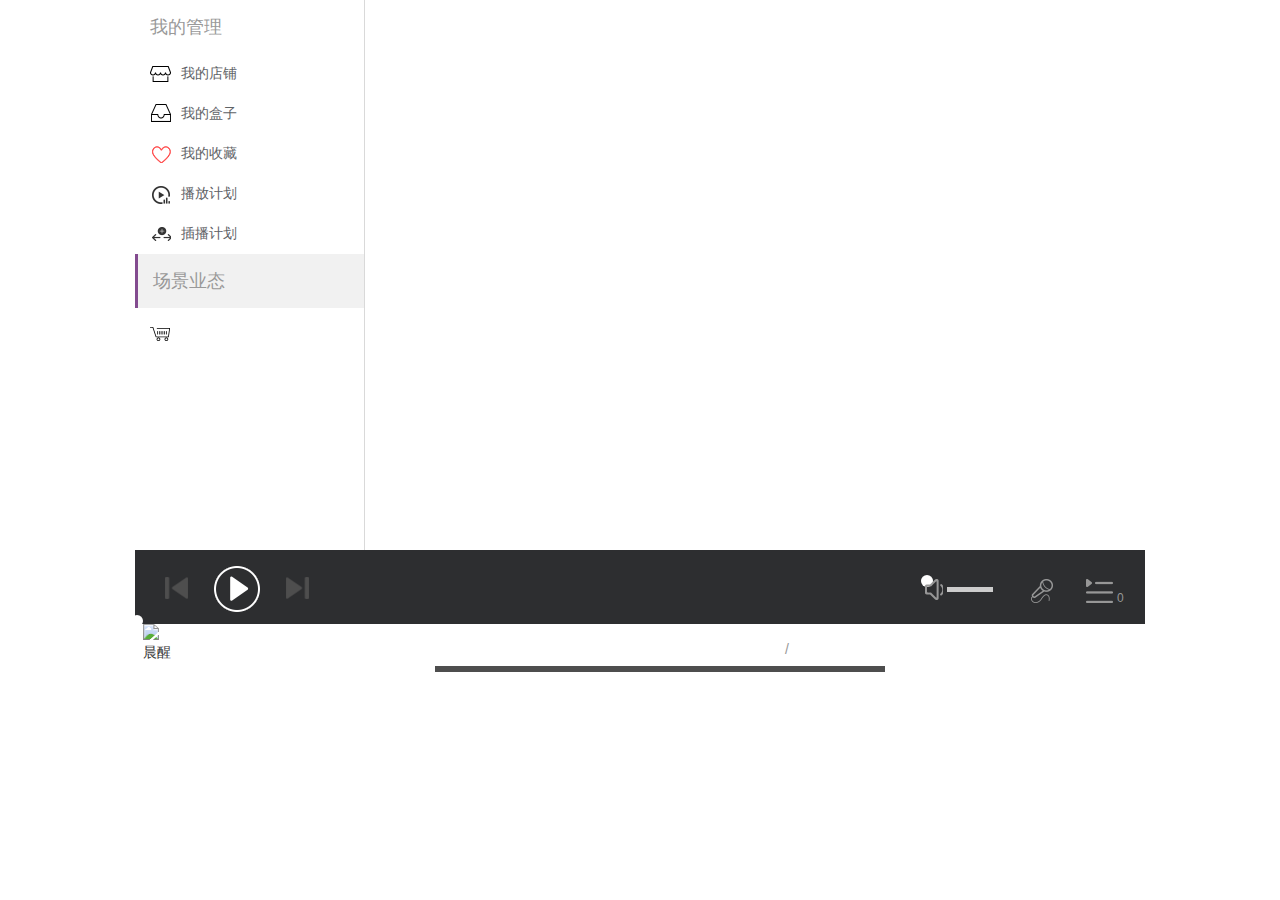
==== commit 0a1a9bba: "解决整点切换问题" ====
--- a/src/main/resources/templates/index.html
+++ b/src/main/resources/templates/index.html
@@ -21,6 +21,9 @@
         var personalPlayFlag = false; // 播放标志
         var personalPlayIndex = 0; // 播放歌曲下标
         var chooseVoiceFlag = false; // 选择人声标志
+
+        var running = false;
+        var success = false;
 
         $(document).ready(function () {
             var keyword = /*[[${keyword}]]*/;
@@ -45,7 +48,6 @@
                 smoothPlayBar: true,
                 keyEnabled: true,
                 play: function(e) {
-                    console.log(myPlaylist.playlist.length);
                     console.log(e.jPlayer.status.media.title);
                     if(!spotflag){
                         if(personalPlayFlag){
@@ -59,6 +61,7 @@
                     console.log("music stop.");
                     if(spotflag){
                         spotflag = false;
+                        spotmusic = null;
                         restorePlayPlan(); // 插播完恢复计划
                         if(planPlayIndex != planMusicList.length - 1){
                             myPlaylist.play(planPlayIndex + 1);
